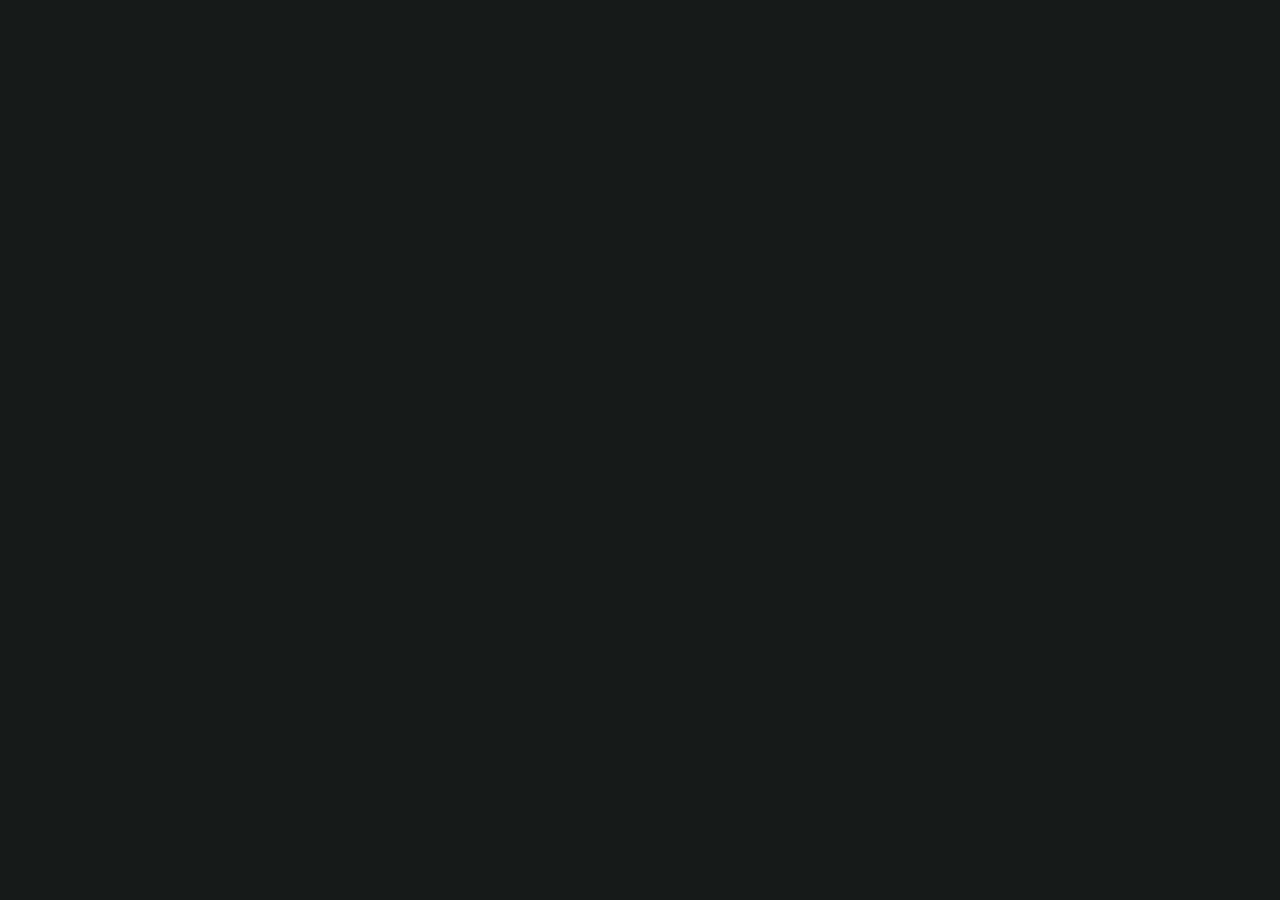
==== index.html @ 1e9f8a36 "first commit" ====
<!DOCTYPE html>
<html lang="pt-BR">
<head>
  <meta charset="UTF-8" />
  <meta name="viewport" content="width=device-width, initial-scale=1.0" />
  <title>Agendar — Barbearia</title>
  <link rel="stylesheet" href="./style.css" />
  <script src="https://cdn.jsdelivr.net/npm/@supabase/supabase-js@2/dist/umd/supabase.min.js"></script>
</head>
<body>
  <div class="app-publico" id="app-publico"></div>
  <script type="module" src="./app.js"></script>
</body>
</html>
---- style.css ----
/* =====================================================================
   style.css — App público de agendamento
   Dark mode + tipografia elegante (Fraunces + Inter + Space Mono)
   ===================================================================== */

@import url('https://fonts.googleapis.com/css2?family=Fraunces:opsz,wght@9..144,400..700&family=Inter:wght@400;500;600;700&family=Space+Mono:wght@400;700&display=swap');

*, *::before, *::after { box-sizing: border-box; margin: 0; padding: 0; }

:root {
  --bg:           #161A18;
  --bg-card:      #1E2420;
  --bg-input:     #252B27;
  --border:       #2E3830;
  --accent:       #C8923A;
  --accent-soft:  #E7C98A;
  --accent-dim:   rgba(200, 146, 58, 0.12);
  --text:         #F0EAD6;
  --text-muted:   #8A9A90;
  --text-inv:     #161A18;
  --success:      #3E7A5C;
  --danger:       #A8503C;
  --radius:       14px;
  --radius-sm:    8px;
  --shadow:       0 4px 24px rgba(0, 0, 0, 0.5);
  --font-display: 'Fraunces', serif;
  --font-body:    'Inter', system-ui, sans-serif;
  --font-mono:    'Space Mono', monospace;
}

html, body {
  height: 100%;
  background: var(--bg);
  color: var(--text);
  font-family: var(--font-body);
  font-size: 16px;
  -webkit-font-smoothing: antialiased;
}

h1, h2, h3 {
  font-family: var(--font-display);
  font-weight: 600;
  letter-spacing: -0.01em;
  color: var(--text);
}
h1 { font-size: 1.6rem; }
h2 { font-size: 1.25rem; }
h3 { font-size: 1.05rem; }

p { line-height: 1.5; }
a { color: var(--accent); text-decoration: none; }
a:hover { text-decoration: underline; }
:focus-visible { outline: 2px solid var(--accent); outline-offset: 2px; }

/* =====================================================================  SHELL  ===================================================================== */

#app-publico, .app-publico {
  max-width: 480px;
  margin: 0 auto;
  min-height: 100dvh;
  display: flex;
  flex-direction: column;
  background: var(--bg);
}

.topo-app {
  display: flex;
  align-items: center;
  gap: 0.75rem;
  padding: 1rem 1.25rem 0.875rem;
  background: var(--bg-card);
  border-bottom: 1px solid var(--border);
  position: sticky;
  top: 0;
  z-index: 20;
}

.topo-app .listra {
  display: inline-block;
  width: 5px;
  height: 28px;
  border-radius: 4px;
  background: repeating-linear-gradient(-45deg, var(--accent) 0 6px, var(--danger) 6px 12px, var(--text) 12px 18px);
  flex-shrink: 0;
}

.topo-app .marca {
  font-family: var(--font-display);
  font-size: 1.1rem;
  font-weight: 700;
  color: var(--text);
  letter-spacing: -0.02em;
}

.topo-app .filial-atual {
  font-size: 0.72rem;
  color: var(--accent-soft);
  font-weight: 600;
  text-transform: uppercase;
  letter-spacing: 0.06em;
}

.botao-voltar {
  background: var(--bg-input);
  border: 1px solid var(--border);
  color: var(--text);
  width: 36px;
  height: 36px;
  border-radius: 50%;
  font-size: 1rem;
  cursor: pointer;
  display: flex;
  align-items: center;
  justify-content: center;
  flex-shrink: 0;
  transition: background 0.15s, border-color 0.15s;
}
.botao-voltar:hover { background: var(--border); border-color: var(--accent); }

.conteudo-app {
  flex: 1;
  padding: 1.25rem 1.25rem 6rem;
  display: flex;
  flex-direction: column;
  gap: 0.75rem;
}

/* =====================================================================  ESTADOS  ===================================================================== */

.carregando { text-align: center; color: var(--text-muted); padding: 3rem 1rem; font-size: 0.9rem; }
.mensagem-vazia { text-align: center; color: var(--text-muted); font-size: 0.9rem; padding: 2.5rem 1rem; line-height: 1.6; }
.mensagem-erro {
  background: rgba(168, 80, 60, 0.15);
  border: 1px solid var(--danger);
  color: #E8896A;
  border-radius: var(--radius-sm);
  padding: 0.65rem 0.9rem;
  font-size: 0.85rem;
  margin-top: 0.5rem;
}
.oculto { display: none !important; }
.silencioso { color: var(--text-muted); font-size: 0.86rem; }
.mt-1 { margin-top: 0.75rem; }
.mt-2 { margin-top: 1.5rem; }

/* =====================================================================  CARTÃO BASE  ===================================================================== */

.cartao-app {
  background: var(--bg-card);
  border: 1px solid var(--border);
  border-radius: var(--radius);
  box-shadow: var(--shadow);
  padding: 1.1rem 1.25rem;
}
.cartao-app h3 { margin-bottom: 0.3rem; }
.endereco { font-size: 0.82rem; color: var(--text-muted); margin-top: 0.2rem; }
.link-maps { color: var(--accent); font-size: 0.82rem; font-weight: 600; }
.link-maps:hover { text-decoration: underline; }
.link-maps::after { content: ' →'; }

/* =====================================================================  FILIAL  ===================================================================== */

.cartao-filial {
  display: flex;
  flex-direction: column;
  align-items: flex-start;
  gap: 0.3rem;
  width: 100%;
  background: var(--bg-card);
  border: 1.5px solid var(--border);
  border-radius: var(--radius);
  padding: 1.1rem 1.25rem;
  color: var(--text);
  cursor: pointer;
  text-align: left;
  box-shadow: var(--shadow);
  transition: border-color 0.15s;
}
.cartao-filial:hover { border-color: var(--accent); }
.cartao-filial:active { transform: scale(0.99); }
.cartao-filial h3 { margin-bottom: 0.2rem; }

/* =====================================================================  MENU PRINCIPAL  ===================================================================== */

.menu-principal { display: flex; flex-direction: column; gap: 0.75rem; margin-top: 0.5rem; }

.botao-menu-grande {
  display: flex;
  align-items: center;
  gap: 1rem;
  background: var(--bg-card);
  border: 1.5px solid var(--border);
  border-radius: var(--radius);
  padding: 1.1rem 1.25rem;
  color: var(--text);
  cursor: pointer;
  text-align: left;
  width: 100%;
  font-family: var(--font-body);
  font-size: 1rem;
  font-weight: 700;
  box-shadow: var(--shadow);
  transition: border-color 0.15s, background 0.15s;
}
.botao-menu-grande:hover { border-color: var(--accent); background: #222A24; }
.botao-menu-grande:active { transform: scale(0.99); }

.icone-circulo {
  width: 48px; height: 48px;
  border-radius: 50%;
  background: var(--accent-dim);
  display: flex; align-items: center; justify-content: center;
  font-size: 1.4rem;
  flex-shrink: 0;
}
.botao-menu-grande .descricao { font-size: 0.78rem; color: var(--text-muted); margin-top: 0.2rem; font-weight: 400; }

/* =====================================================================  WIZARD  ===================================================================== */

.passos-indicador { display: flex; gap: 6px; margin-bottom: 1.25rem; }
.passo { height: 4px; flex: 1; border-radius: 2px; background: var(--border); transition: background 0.25s; }
.passo.ativo     { background: var(--accent); }
.passo.concluido { background: var(--success); }

/* =====================================================================  OPÇÕES  ===================================================================== */

.lista-opcoes { display: flex; flex-direction: column; gap: 0.6rem; }

.opcao-selecionavel {
  display: flex;
  align-items: center;
  justify-content: space-between;
  gap: 1rem;
  background: var(--bg-card);
  border: 1.5px solid var(--border);
  border-radius: var(--radius);
  padding: 1rem 1.1rem;
  color: var(--text);
  cursor: pointer;
  text-align: left;
  width: 100%;
  font-family: var(--font-body);
  transition: border-color 0.15s, background 0.15s;
}
.opcao-selecionavel:hover { border-color: var(--accent-soft); }
.opcao-selecionavel.selecionada { border-color: var(--accent); background: var(--accent-dim); }
.opcao-selecionavel .titulo { font-size: 0.95rem; font-weight: 600; display: block; }
.opcao-selecionavel .subtitulo { font-size: 0.78rem; color: var(--text-muted); margin-top: 0.15rem; }
.opcao-selecionavel .preco { font-family: var(--font-mono); font-size: 0.88rem; font-weight: 700; color: var(--accent); white-space: nowrap; flex-shrink: 0; }

.avatar-barbeiro {
  width: 42px; height: 42px;
  border-radius: 50%;
  background: var(--accent-dim);
  color: var(--accent-soft);
  font-family: var(--font-display);
  font-size: 0.9rem; font-weight: 700;
  display: flex; align-items: center; justify-content: center;
  overflow: hidden; flex-shrink: 0;
}
.avatar-barbeiro img { width: 100%; height: 100%; object-fit: cover; }

/* =====================================================================  DATA  ===================================================================== */

.dias-scroll {
  display: flex; gap: 0.5rem;
  overflow-x: auto; padding-bottom: 0.5rem;
  -webkit-overflow-scrolling: touch;
  scrollbar-width: none;
}
.dias-scroll::-webkit-scrollbar { display: none; }

.chip-dia {
  display: flex; flex-direction: column; align-items: center; gap: 0.2rem;
  min-width: 56px;
  padding: 0.6rem 0.5rem;
  background: var(--bg-card);
  border: 1.5px solid var(--border);
  border-radius: var(--radius-sm);
  cursor: pointer; flex-shrink: 0;
  transition: border-color 0.15s;
}
.chip-dia:hover { border-color: var(--accent-soft); }
.chip-dia.ativo { border-color: var(--accent); background: var(--accent-dim); }
.chip-dia .dia-semana { font-size: 0.65rem; font-weight: 600; text-transform: uppercase; letter-spacing: 0.04em; color: var(--text-muted); }
.chip-dia.ativo .dia-semana { color: var(--accent-soft); }
.chip-dia .dia-numero { font-family: var(--font-display); font-size: 1.1rem; font-weight: 700; color: var(--text); }

/* =====================================================================  HORÁRIOS  ===================================================================== */

.grade-horarios { display: grid; grid-template-columns: repeat(3, 1fr); gap: 0.55rem; margin-top: 1rem; }

.slot-horario {
  font-family: var(--font-mono);
  font-size: 0.88rem; font-weight: 700;
  text-align: center;
  padding: 0.65rem 0.5rem;
  background: var(--bg-card);
  border: 1.5px solid var(--border);
  border-radius: var(--radius-sm);
  color: var(--text);
  cursor: pointer;
  transition: border-color 0.15s, background 0.15s;
}
.slot-horario:hover { border-color: var(--accent-soft); }
.slot-horario.selecionado { border-color: var(--accent); background: var(--accent); color: var(--text-inv); }
.slot-horario[disabled] { opacity: 0.3; cursor: not-allowed; text-decoration: line-through; }

/* =====================================================================  FORMULÁRIOS  ===================================================================== */

.campo-app { display: flex; flex-direction: column; gap: 0.4rem; margin-bottom: 0.9rem; }
.campo-app label { font-size: 0.8rem; font-weight: 600; color: var(--text-muted); text-transform: uppercase; letter-spacing: 0.05em; }
.campo-app input,
.campo-app select,
.campo-app textarea {
  background: var(--bg-input);
  border: 1.5px solid var(--border);
  border-radius: var(--radius-sm);
  color: var(--text);
  font-family: var(--font-body);
  font-size: 1rem;
  padding: 0.75rem 0.9rem;
  width: 100%;
  outline: none;
  transition: border-color 0.15s;
  -webkit-appearance: none; appearance: none;
}
.campo-app input:focus,
.campo-app select:focus,
.campo-app textarea:focus { border-color: var(--accent); }
.campo-telefone { display: grid; grid-template-columns: 140px 1fr; gap: 0.5rem; }

/* =====================================================================  RESUMO  ===================================================================== */

.resumo-linha {
  display: flex; justify-content: space-between; align-items: baseline;
  gap: 1rem; padding: 0.6rem 0;
  border-bottom: 1px solid var(--border);
  font-size: 0.92rem;
}
.resumo-linha:last-child { border-bottom: none; }
.resumo-linha .rotulo { color: var(--text-muted); font-size: 0.82rem; }
.resumo-linha .valor  { font-weight: 600; text-align: right; }

/* =====================================================================  SUCESSO  ===================================================================== */

.tela-sucesso { display: flex; flex-direction: column; align-items: center; text-align: center; padding: 2.5rem 1rem; gap: 0.5rem; }
.icone-sucesso {
  width: 72px; height: 72px;
  border-radius: 50%;
  background: rgba(62, 122, 92, 0.15);
  border: 2px solid var(--success);
  color: #5BB585;
  font-size: 2rem;
  display: flex; align-items: center; justify-content: center;
  margin-bottom: 1rem;
}
.tela-sucesso h2 { font-size: 1.4rem; }
.tela-sucesso p  { color: var(--text-muted); font-size: 0.9rem; }
.tela-sucesso .mt-2 { margin-top: 1.5rem; width: 100%; }

/* =====================================================================  BOTÕES  ===================================================================== */

.botao-app {
  display: block; width: 100%;
  padding: 0.9rem 1rem;
  border-radius: var(--radius);
  font-family: var(--font-body);
  font-size: 1rem; font-weight: 700;
  cursor: pointer; border: none;
  text-align: center; text-decoration: none;
  transition: opacity 0.15s, transform 0.1s;
}
.botao-app:active { transform: scale(0.98); }
.botao-app:disabled, .botao-app[disabled] { opacity: 0.4; cursor: not-allowed; transform: none; }

.botao-app-acento    { background: var(--accent); color: var(--text-inv); }
.botao-app-primario  { background: var(--text); color: var(--text-inv); }
.botao-app-acento:hover:not(:disabled),
.botao-app-primario:hover:not(:disabled) { opacity: 0.88; }

.botao-app-secundario { background: var(--bg-card); color: var(--text); border: 1.5px solid var(--border); }
.botao-app-secundario:hover { border-color: var(--accent); }

.barra-acao-fixa {
  position: fixed; bottom: 0;
  left: 50%; transform: translateX(-50%);
  width: 100%; max-width: 480px;
  padding: 1rem 1.25rem 1.5rem;
  background: linear-gradient(to top, var(--bg) 65%, transparent);
  z-index: 20;
}

/* =====================================================================  LOJA  ===================================================================== */

.grade-produtos { display: grid; grid-template-columns: repeat(2, 1fr); gap: 0.75rem; }

.cartao-produto {
  background: var(--bg-card);
  border: 1px solid var(--border);
  border-radius: var(--radius);
  padding: 1rem;
  box-shadow: var(--shadow);
  display: flex; flex-direction: column; gap: 0.35rem;
}
.cartao-produto h3 { font-size: 0.92rem; line-height: 1.3; margin-bottom: 0.1rem; }
.cartao-produto .descricao { font-size: 0.76rem; color: var(--text-muted); line-height: 1.4; min-height: 2.2em; }
.cartao-produto .preco { font-family: var(--font-mono); font-size: 0.95rem; font-weight: 700; color: var(--accent); margin-top: auto; padding-top: 0.4rem; }
.cartao-produto .indisponivel { font-size: 0.72rem; font-weight: 700; color: var(--danger); text-transform: uppercase; letter-spacing: 0.04em; }

.recibo-termico {
  max-width: 80mm;
  margin: 0 auto;
  padding: 4mm 3mm;
  font-family: 'Courier New', Courier, monospace;
  font-size: 11pt;
  background: #fff;
  border: 1px solid #ddd;
  border-radius: 4px;
}
.recibo-termico .recibo-linha {
  display: flex;
  justify-content: space-between;
  padding: 0.5mm 0;
}
.recibo-termico .recibo-total {
  font-weight: bold;
  border-top: 2px dashed #000;
  padding-top: 1mm;
  margin-top: 1mm;
}
.recibo-termico .recibo-agradecimento {
  text-align: center;
  margin-top: 2mm;
  border-top: 1px dashed #888;
  padding-top: 2mm;
}
.recibo-termico hr {
  border: none;
  border-top: 1px dashed #888;
  margin: 1mm 0;
}
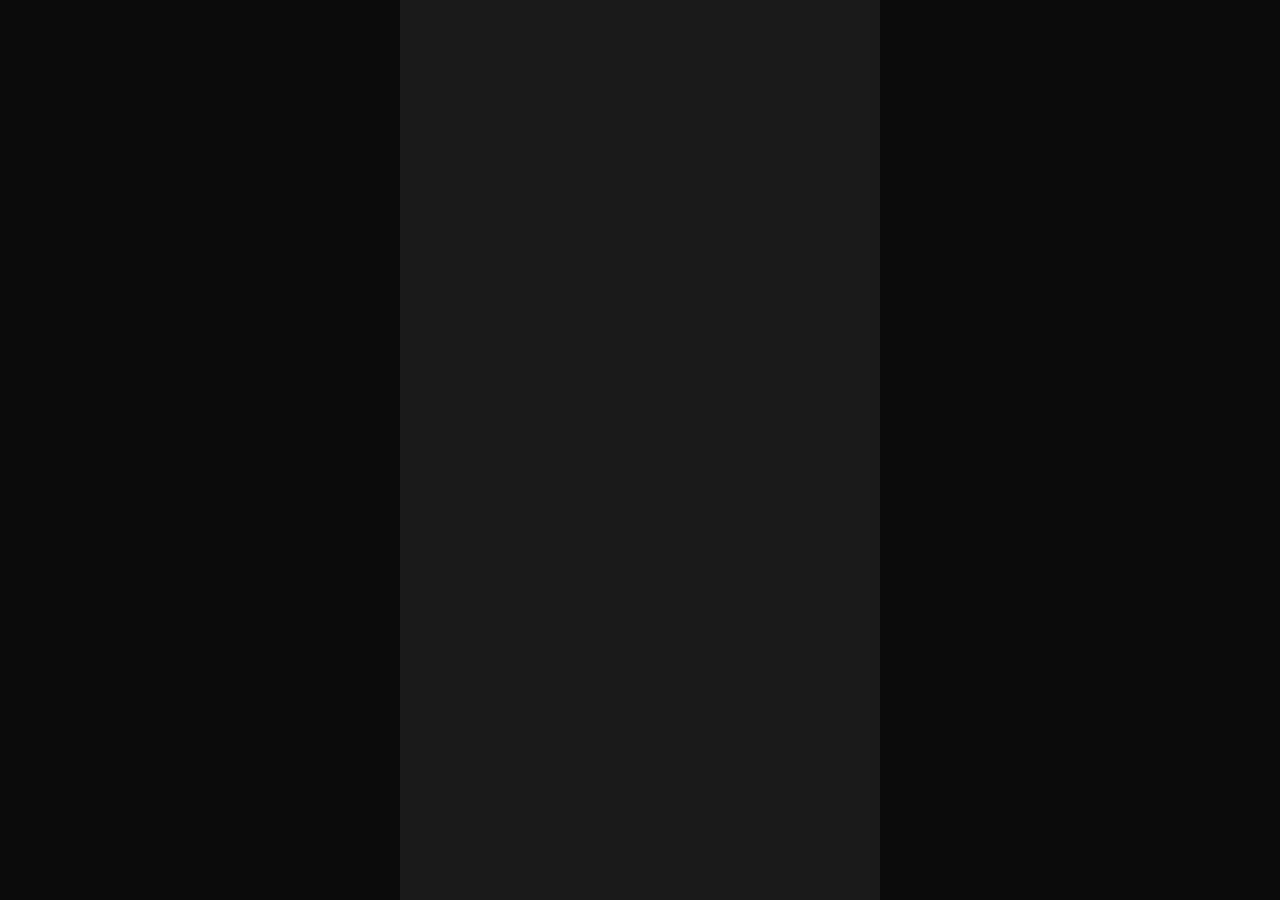
==== commit 00b34b24: "v1" ====
--- a/index.html
+++ b/index.html
@@ -3,12 +3,12 @@
 <head>
   <meta charset="UTF-8" />
   <meta name="viewport" content="width=device-width, initial-scale=1.0" />
-  <title>Agendar — Barbearia</title>
-  <link rel="stylesheet" href="./style.css" />
+  <title>Barber Shop</title>
+  <link rel="stylesheet" href="style-app.css" />
   <script src="https://cdn.jsdelivr.net/npm/@supabase/supabase-js@2/dist/umd/supabase.min.js"></script>
 </head>
 <body>
-  <div class="app-publico" id="app-publico"></div>
-  <script type="module" src="./app.js"></script>
+  <div id="app-publico" class="app-container"></div>
+  <script type="module" src="app.js"></script>
 </body>
-</html>
+</html>   
--- a/style-app.css
+++ b/style-app.css
@@ -0,0 +1,615 @@
+/* =====================================================================
+   style-app.css — Interface Premium para o App do Cliente
+   Inspirado em design de barbearia de luxo
+   ===================================================================== */
+
+@import url('https://fonts.googleapis.com/css2?family=Playfair+Display:ital,wght@0,400;0,700;1,700&family=Inter:wght@300;400;600;700&display=swap');
+
+:root {
+  --bg-primary: #0B0B0B;
+  --bg-secondary: #1A1A1A;
+  --bg-card: #232323;
+  --bg-card-hover: #2A2A2A;
+  --text-primary: #F5F0EB;
+  --text-secondary: #B8AFA6;
+  --accent-gold: #C8923A;
+  --accent-gold-soft: #E7C98A;
+  --border-subtle: rgba(255,255,255,0.06);
+  --shadow-card: 0 8px 32px rgba(0,0,0,0.5);
+  --radius-card: 16px;
+  --radius-btn: 30px;
+  --font-display: 'Playfair Display', serif;
+  --font-body: 'Inter', sans-serif;
+}
+
+* {
+  margin: 0;
+  padding: 0;
+  box-sizing: border-box;
+}
+
+body {
+  background: var(--bg-primary);
+  color: var(--text-primary);
+  font-family: var(--font-body);
+  -webkit-font-smoothing: antialiased;
+  line-height: 1.6;
+}
+
+.app-container {
+  max-width: 480px;
+  margin: 0 auto;
+  min-height: 100vh;
+  background: var(--bg-secondary);
+  position: relative;
+  overflow-x: hidden;
+}
+
+/* ── Cabeçalho ────────────────────────────────────────────── */
+.app-header {
+  padding: 20px 20px 12px;
+  display: flex;
+  align-items: center;
+  justify-content: space-between;
+  border-bottom: 1px solid var(--border-subtle);
+}
+
+.app-header .logo-area {
+  display: flex;
+  align-items: center;
+  gap: 12px;
+}
+
+.app-header .logo-area .logo-icon {
+  width: 44px;
+  height: 44px;
+  border-radius: 50%;
+  background: var(--accent-gold);
+  display: flex;
+  align-items: center;
+  justify-content: center;
+  font-size: 22px;
+  font-weight: 700;
+  color: #0B0B0B;
+}
+
+.app-header .brand {
+  font-family: var(--font-display);
+  font-size: 1.1rem;
+  font-weight: 700;
+  color: var(--text-primary);
+  letter-spacing: -0.02em;
+}
+
+.app-header .brand-sub {
+  font-size: 0.65rem;
+  text-transform: uppercase;
+  letter-spacing: 0.08em;
+  color: var(--accent-gold);
+  font-weight: 600;
+}
+
+.app-header .header-actions {
+  display: flex;
+  gap: 12px;
+  align-items: center;
+}
+
+.app-header .header-actions button {
+  background: none;
+  border: none;
+  color: var(--text-secondary);
+  font-size: 1.2rem;
+  cursor: pointer;
+  padding: 6px;
+  border-radius: 50%;
+  transition: background 0.2s;
+}
+
+.app-header .header-actions button:hover {
+  background: rgba(255,255,255,0.06);
+}
+
+/* ── Tabs de navegação principal ──────────────────────────── */
+.app-tabs {
+  display: flex;
+  padding: 0 20px 12px;
+  gap: 4px;
+  border-bottom: 1px solid var(--border-subtle);
+}
+
+.app-tabs button {
+  flex: 1;
+  padding: 10px 0;
+  background: none;
+  border: none;
+  color: var(--text-secondary);
+  font-weight: 600;
+  font-size: 0.8rem;
+  text-transform: uppercase;
+  letter-spacing: 0.04em;
+  cursor: pointer;
+  border-bottom: 2px solid transparent;
+  transition: color 0.2s, border-color 0.2s;
+}
+
+.app-tabs button.active {
+  color: var(--accent-gold);
+  border-bottom-color: var(--accent-gold);
+}
+
+.app-tabs button:hover {
+  color: var(--text-primary);
+}
+
+/* ── Conteúdo principal ────────────────────────────────────── */
+.app-content {
+  padding: 20px 20px 100px;
+}
+
+/* ── Cards de seleção (filial, serviço, etc) ──────────────── */
+.card-select {
+  position: relative;
+  padding: 16px 18px;
+  background: var(--bg-card);
+  border-radius: var(--radius-card);
+  border: 1px solid var(--border-subtle);
+  margin-bottom: 12px;
+  cursor: pointer;
+  transition: all 0.2s ease;
+  display: flex;
+  align-items: center;
+  justify-content: space-between;
+}
+.card-select::after {
+  content: '→';
+  color: var(--text-secondary);
+  font-size: 1.2rem;
+  transition: transform 0.2s;
+}
+.card-select:hover::after {
+  transform: translateX(4px);
+}
+.card-select.selected {
+  border-color: var(--accent-gold);
+  background: rgba(200, 146, 58, 0.08);
+}
+.card-select.selected::after {
+  content: '✓';
+  color: var(--accent-gold);
+}
+
+.card-select .info {
+  display: flex;
+  flex-direction: column;
+  gap: 4px;
+}
+
+.card-select .info .title {
+  font-weight: 600;
+  font-size: 1rem;
+  color: var(--text-primary);
+}
+
+.card-select .info .sub {
+  font-size: 0.8rem;
+  color: var(--text-secondary);
+}
+
+.card-select .price {
+  font-family: var(--font-display);
+  font-weight: 700;
+  font-size: 1.1rem;
+  color: var(--accent-gold);
+}
+
+.card-select .badge {
+  background: var(--accent-gold);
+  color: #0B0B0B;
+  font-size: 0.65rem;
+  font-weight: 700;
+  padding: 2px 10px;
+  border-radius: 30px;
+  text-transform: uppercase;
+  letter-spacing: 0.04em;
+}
+
+/* ── Grade de produtos (loja) ──────────────────────────────── */
+.product-grid {
+  display: grid;
+  grid-template-columns: 1fr 1fr;
+  gap: 12px;
+}
+
+.product-card {
+  background: var(--bg-card);
+  border-radius: var(--radius-card);
+  padding: 14px;
+  border: 1px solid var(--border-subtle);
+  transition: all 0.25s ease;
+  cursor: pointer;
+  text-align: center;
+}
+
+.product-card:hover {
+  border-color: var(--accent-gold);
+  transform: translateY(-4px);
+  box-shadow: var(--shadow-card);
+}
+
+.product-card img {
+  width: 100%;
+  aspect-ratio: 1/1;
+  object-fit: cover;
+  border-radius: 10px;
+  margin-bottom: 10px;
+}
+
+.product-card .name {
+  font-weight: 600;
+  font-size: 0.9rem;
+  color: var(--text-primary);
+}
+
+.product-card .price {
+  font-family: var(--font-display);
+  color: var(--accent-gold);
+  font-weight: 700;
+  font-size: 0.9rem;
+  margin-top: 4px;
+}
+
+.product-card .out-of-stock {
+  font-size: 0.65rem;
+  color: #e74c3c;
+  font-weight: 600;
+  text-transform: uppercase;
+  margin-top: 6px;
+}
+
+/* ── Botão principal ────────────────────────────────────────── */
+.btn-primary {
+  display: inline-flex;
+  align-items: center;
+  justify-content: center;
+  gap: 8px;
+  background: var(--accent-gold);
+  color: #0B0B0B;
+  font-weight: 700;
+  font-size: 0.9rem;
+  padding: 12px 28px;
+  border: none;
+  border-radius: var(--radius-btn);
+  cursor: pointer;
+  transition: all 0.2s ease;
+  width: 100%;
+}
+
+.btn-primary:hover {
+  background: var(--accent-gold-soft);
+  transform: scale(1.02);
+}
+
+.btn-primary:disabled {
+  opacity: 0.5;
+  cursor: not-allowed;
+  transform: none;
+}
+
+.btn-secondary {
+  background: transparent;
+  color: var(--text-secondary);
+  border: 1px solid var(--border-subtle);
+  border-radius: var(--radius-btn);
+  padding: 12px 20px;
+  font-weight: 600;
+  font-size: 0.85rem;
+  cursor: pointer;
+  transition: all 0.2s ease;
+  width: 100%;
+}
+
+.btn-secondary:hover {
+  border-color: var(--accent-gold);
+  color: var(--text-primary);
+}
+
+/* ── Modal (bottom sheet) ───────────────────────────────────── */
+.modal-overlay {
+  position: fixed;
+  inset: 0;
+  background: rgba(0,0,0,0.7);
+  z-index: 1000;
+  display: none;
+  align-items: flex-end;
+  justify-content: center;
+  backdrop-filter: blur(4px);
+}
+
+.modal-overlay.active {
+  display: flex;
+}
+
+.modal-sheet {
+  background: var(--bg-secondary);
+  border-radius: 24px 24px 0 0;
+  width: 100%;
+  max-width: 480px;
+  max-height: 85vh;
+  padding: 24px 20px 32px;
+  overflow-y: auto;
+  animation: slideUp 0.3s ease;
+}
+
+@keyframes slideUp {
+  from { transform: translateY(100%); }
+  to { transform: translateY(0); }
+}
+
+.modal-sheet .handle {
+  width: 40px;
+  height: 4px;
+  background: var(--border-subtle);
+  border-radius: 4px;
+  margin: 0 auto 16px;
+}
+
+.modal-sheet h2 {
+  font-family: var(--font-display);
+  font-size: 1.3rem;
+  margin-bottom: 6px;
+  color: var(--text-primary);
+}
+
+.modal-sheet .subtitle {
+  color: var(--text-secondary);
+  font-size: 0.85rem;
+  margin-bottom: 20px;
+}
+
+/* ── Formulários ────────────────────────────────────────────── */
+.field {
+  margin-bottom: 16px;
+}
+
+.field label {
+  display: block;
+  font-size: 0.75rem;
+  font-weight: 600;
+  text-transform: uppercase;
+  letter-spacing: 0.04em;
+  color: var(--text-secondary);
+  margin-bottom: 4px;
+}
+
+.field input,
+.field select,
+.field textarea {
+  width: 100%;
+  padding: 12px 14px;
+  background: var(--bg-card);
+  border: 1px solid var(--border-subtle);
+  border-radius: 10px;
+  color: var(--text-primary);
+  font-size: 0.95rem;
+  outline: none;
+  transition: border 0.2s;
+  font-family: var(--font-body);
+}
+
+.field input:focus,
+.field select:focus,
+.field textarea:focus {
+  border-color: var(--accent-gold);
+}
+
+.field textarea {
+  resize: vertical;
+  min-height: 80px;
+}
+
+/* ── Carrinho flutuante ─────────────────────────────────────── */
+.cart-float {
+  position: fixed;
+  bottom: 20px;
+  left: 50%;
+  transform: translateX(-50%);
+  width: calc(100% - 40px);
+  max-width: 440px;
+  background: var(--bg-card);
+  border-radius: var(--radius-btn);
+  padding: 12px 20px;
+  display: flex;
+  align-items: center;
+  justify-content: space-between;
+  box-shadow: var(--shadow-card);
+  border: 1px solid var(--border-subtle);
+  z-index: 50;
+  cursor: pointer;
+  transition: all 0.3s ease;
+}
+
+.cart-float:hover {
+  border-color: var(--accent-gold);
+}
+
+.cart-float .cart-info {
+  display: flex;
+  align-items: center;
+  gap: 12px;
+}
+
+.cart-float .cart-info .count {
+  background: var(--accent-gold);
+  color: #0B0B0B;
+  font-weight: 700;
+  font-size: 0.8rem;
+  padding: 2px 10px;
+  border-radius: 20px;
+}
+
+.cart-float .cart-info .label {
+  font-weight: 600;
+  color: var(--text-primary);
+}
+
+.cart-float .total {
+  font-family: var(--font-display);
+  font-weight: 700;
+  color: var(--accent-gold);
+}
+
+/* ── Responsivo ─────────────────────────────────────────────── */
+@media (max-width: 480px) {
+  .product-grid {
+    grid-template-columns: 1fr 1fr;
+    gap: 10px;
+  }
+}
+
+/* ── Scrollbar ──────────────────────────────────────────────── */
+::-webkit-scrollbar {
+  width: 4px;
+}
+::-webkit-scrollbar-track {
+  background: var(--bg-secondary);
+}
+::-webkit-scrollbar-thumb {
+  background: var(--accent-gold);
+  border-radius: 4px;
+}
+
+/* adicione ao style-app.css */
+.chip-dia {
+  background: var(--bg-card);
+  border: 1px solid var(--border-subtle);
+  border-radius: 30px;
+  padding: 8px 16px;
+  color: var(--text-secondary);
+  font-weight: 600;
+  font-size: 0.8rem;
+  cursor: pointer;
+  transition: all 0.2s;
+}
+.chip-dia.active {
+  background: var(--accent-gold);
+  color: #0B0B0B;
+  border-color: var(--accent-gold);
+}
+
+.stepper {
+  display: flex;
+  justify-content: space-between;
+  margin-bottom: 24px;
+  padding: 0 4px;
+}
+.step-item {
+  display: flex;
+  flex-direction: column;
+  align-items: center;
+  flex: 1;
+  position: relative;
+}
+.step-item:not(:last-child)::after {
+  content: '';
+  position: absolute;
+  top: 18px;
+  left: 60%;
+  width: 80%;
+  height: 2px;
+  background: var(--border-subtle);
+}
+.step-item.completed:not(:last-child)::after {
+  background: var(--accent-gold);
+}
+.step-circle {
+  width: 36px;
+  height: 36px;
+  border-radius: 50%;
+  background: var(--bg-card);
+  border: 2px solid var(--border-subtle);
+  display: flex;
+  align-items: center;
+  justify-content: center;
+  font-weight: 700;
+  font-size: 0.8rem;
+  color: var(--text-secondary);
+  z-index: 1;
+}
+.step-item.active .step-circle {
+  border-color: var(--accent-gold);
+  color: var(--accent-gold);
+  background: rgba(200, 146, 58, 0.1);
+}
+.step-item.completed .step-circle {
+  background: var(--accent-gold);
+  border-color: var(--accent-gold);
+  color: #0B0B0B;
+}
+.step-label {
+  font-size: 0.65rem;
+  text-transform: uppercase;
+  color: var(--text-secondary);
+  margin-top: 6px;
+  font-weight: 600;
+  letter-spacing: 0.04em;
+}
+.step-item.active .step-label {
+  color: var(--accent-gold);
+}
+
+.resumo-card {
+  background: var(--bg-card);
+  border-radius: var(--radius-card);
+  padding: 16px 18px;
+  margin: 16px 0;
+  border: 1px solid var(--border-subtle);
+}
+.resumo-linha {
+  display: flex;
+  justify-content: space-between;
+  padding: 8px 0;
+  border-bottom: 1px solid var(--border-subtle);
+}
+.resumo-linha:last-child {
+  border-bottom: none;
+}
+.resumo-linha .rotulo {
+  color: var(--text-secondary);
+  font-size: 0.8rem;
+}
+.resumo-linha .valor {
+  font-weight: 600;
+  text-align: right;
+}
+
+.btn-whatsapp {
+  background: #25D366;
+  color: #fff;
+  border: none;
+  border-radius: var(--radius-btn);
+  padding: 14px 20px;
+  font-weight: 700;
+  font-size: 0.95rem;
+  display: flex;
+  align-items: center;
+  justify-content: center;
+  gap: 8px;
+  cursor: pointer;
+  transition: all 0.2s;
+  width: 100%;
+  text-decoration: none;
+}
+.btn-whatsapp:hover {
+  background: #1ebe5c;
+  transform: scale(1.02);
+}
+
+.app-header .logo-area img {
+  width: 44px;
+  height: 44px;
+  border-radius: 50%;
+  object-fit: cover;
+  background: var(--bg-card);
+  border: 1px solid var(--border-subtle);
+}
